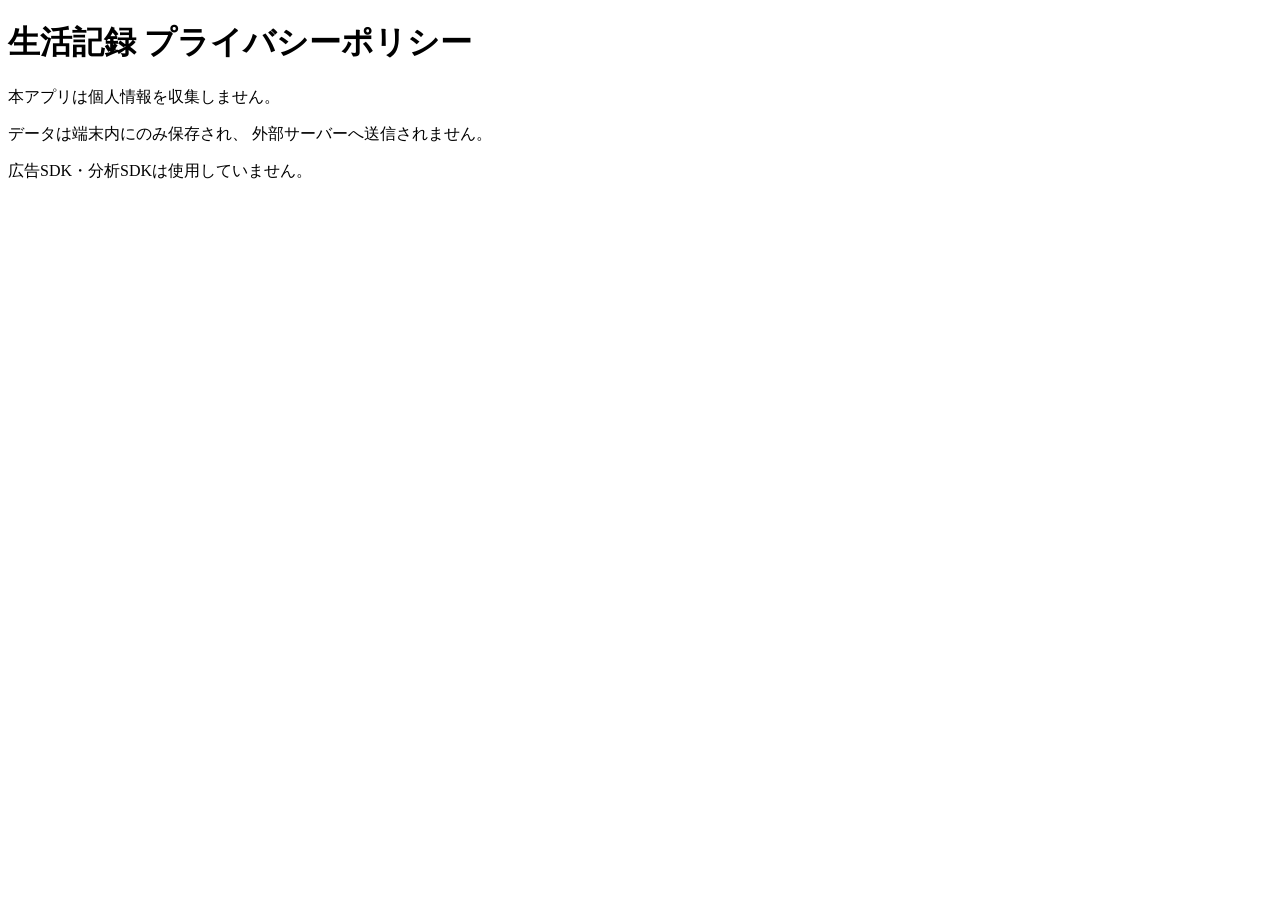
==== life-record/privacy.html @ 7cbe1252 "innit commit" ====
<!DOCTYPE html>
<html lang="ja">
<head>
  <meta charset="UTF-8">
  <title>生活記録 プライバシーポリシー</title>
</head>
<body>
  <h1>生活記録 プライバシーポリシー</h1>

  <p>
    本アプリは個人情報を収集しません。
  </p>

  <p>
    データは端末内にのみ保存され、
    外部サーバーへ送信されません。
  </p>

  <p>
    広告SDK・分析SDKは使用していません。
  </p>
</body>
</html>
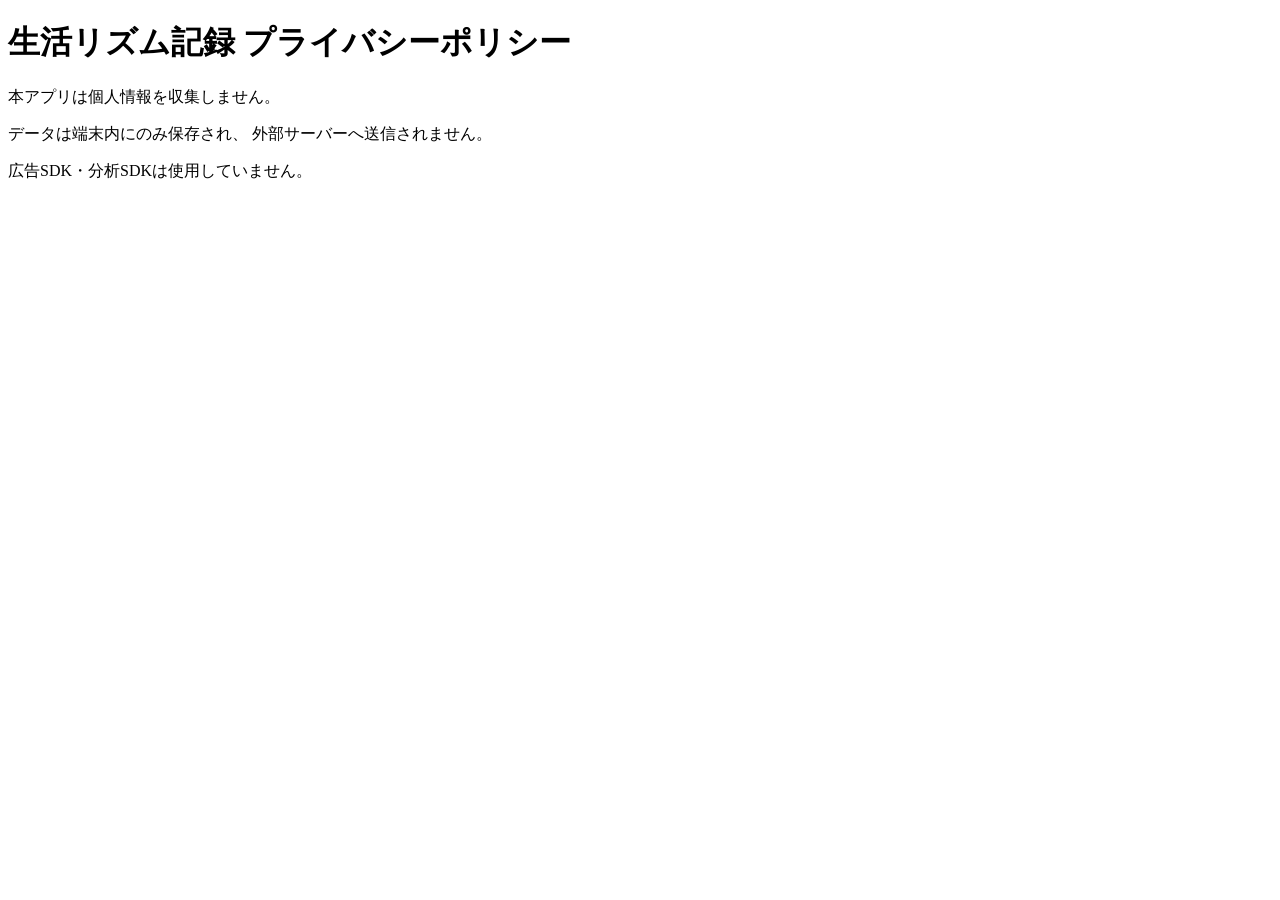
==== commit fb60ba39: "生活記録の名称変更" ====
--- a/life-record/privacy.html
+++ b/life-record/privacy.html
@@ -2,10 +2,10 @@
 <html lang="ja">
 <head>
   <meta charset="UTF-8">
-  <title>生活記録 プライバシーポリシー</title>
+  <title>生活リズム記録 プライバシーポリシー</title>
 </head>
 <body>
-  <h1>生活記録 プライバシーポリシー</h1>
+  <h1>生活リズム記録 プライバシーポリシー</h1>
 
   <p>
     本アプリは個人情報を収集しません。
